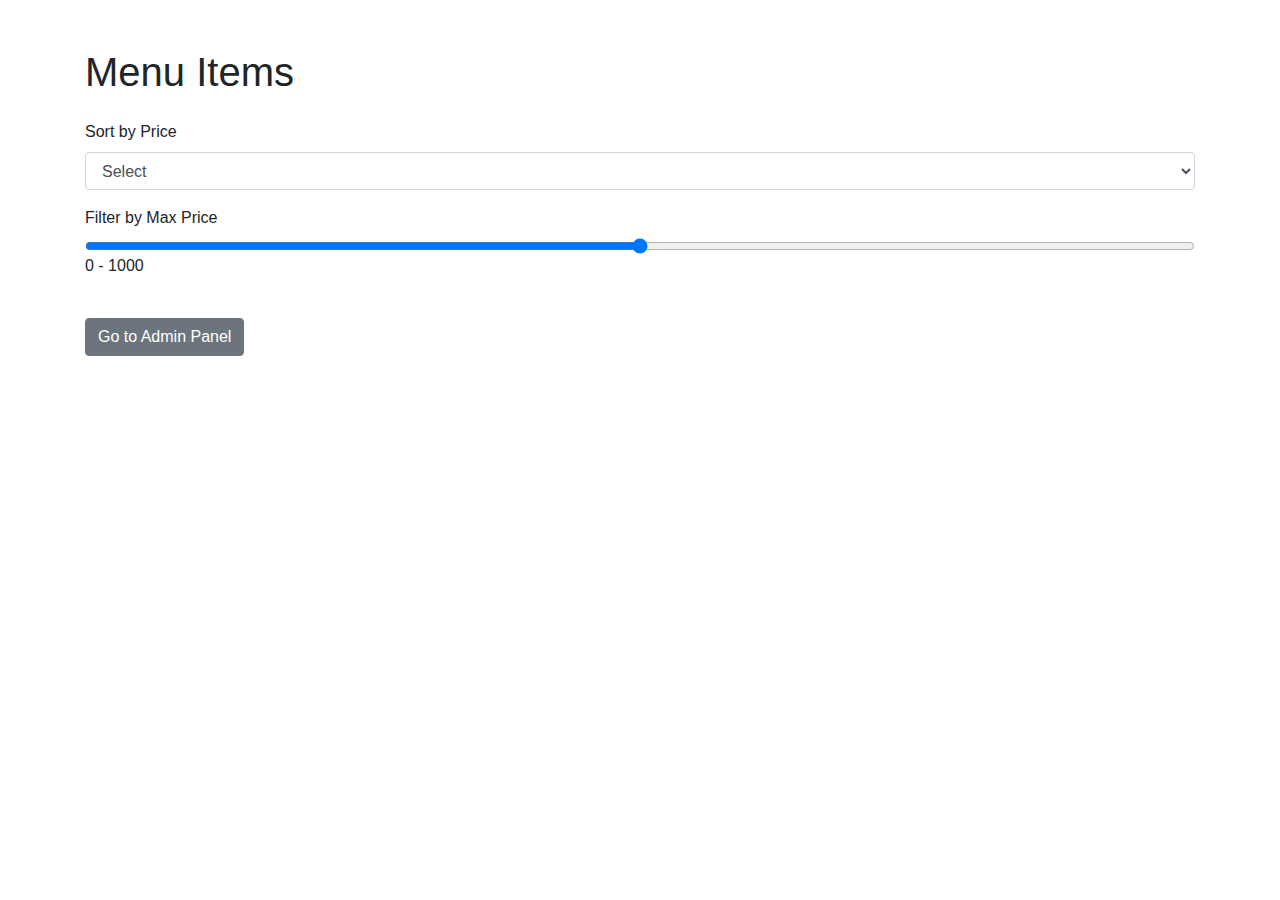
==== user.html @ be703809 "first commit" ====
<!DOCTYPE html>
<html lang="en">
  <head>
    <meta charset="UTF-8" />
    <meta name="viewport" content="width=device-width, initial-scale=1.0" />
    <link
      rel="stylesheet"
      href="https://stackpath.bootstrapcdn.com/bootstrap/4.5.2/css/bootstrap.min.css"
    />
    <title>User Page</title>
  </head>
  <body>
    <div class="container mt-5">
      <h1 class="mb-4">Menu Items</h1>
      <div class="form-group">
        <label for="sortOptions">Sort by Price</label>
        <select id="sortOptions" class="form-control">
          <option value="">Select</option>
          <option value="asc">Ascending</option>
          <option value="desc">Descending</option>
        </select>
      </div>
      <div class="form-group">
        <label for="priceFilter">Filter by Max Price</label>
        <input
          type="range"
          class="form-control-range"
          id="priceFilter"
          min="0"
          max="1000"
        />
        <span id="priceRange">0 - 1000</span>
      </div>
      <div class="row" id="menu-items"></div>
      <a href="admin.html" class="btn btn-secondary mt-4">Go to Admin Panel</a>
    </div>
    <script src="user.js"></script>
  </body>
</html>
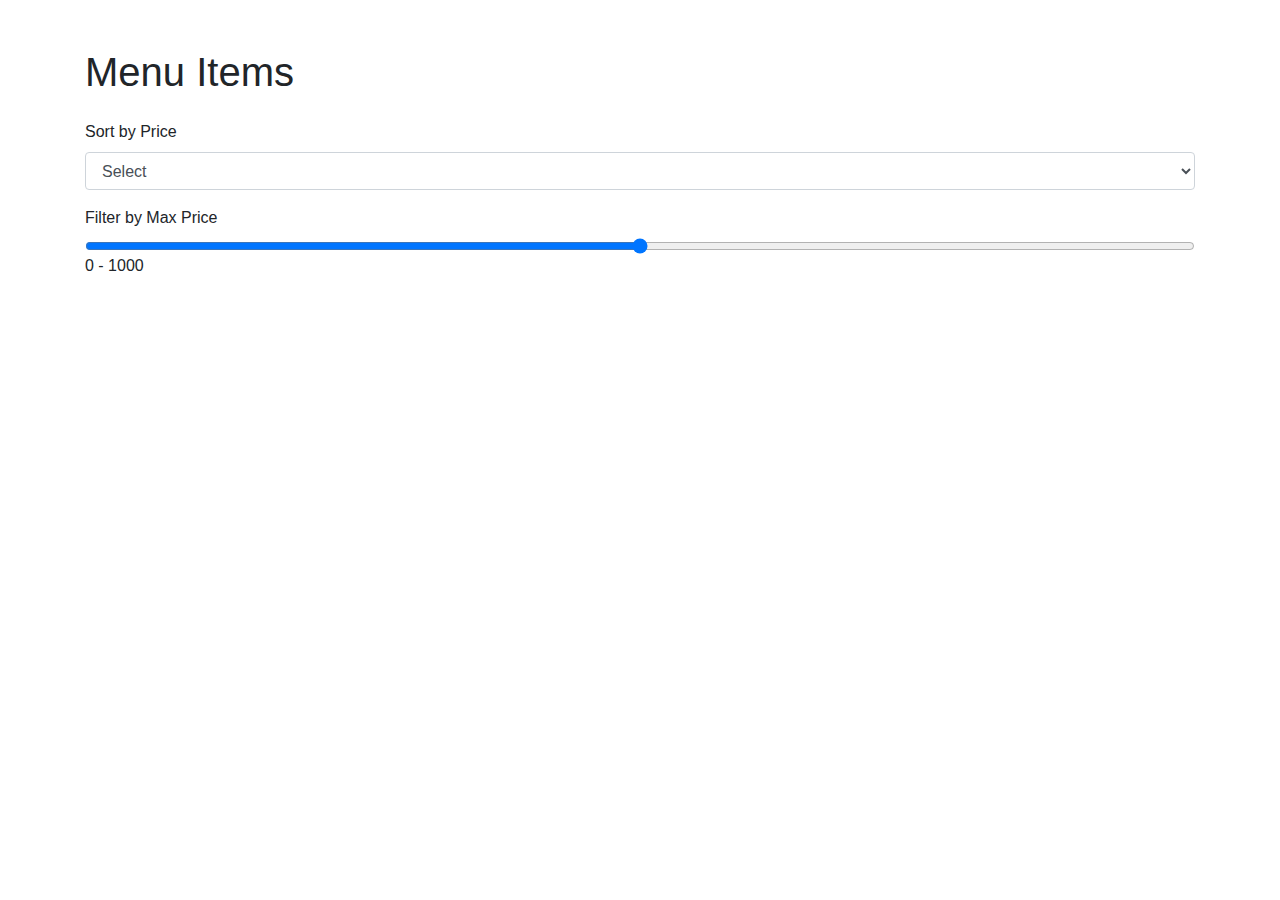
==== commit 6f6fa0f5: "changes" ====
--- a/user.html
+++ b/user.html
@@ -32,7 +32,6 @@
         <span id="priceRange">0 - 1000</span>
       </div>
       <div class="row" id="menu-items"></div>
-      <a href="admin.html" class="btn btn-secondary mt-4">Go to Admin Panel</a>
     </div>
     <script src="user.js"></script>
   </body>
